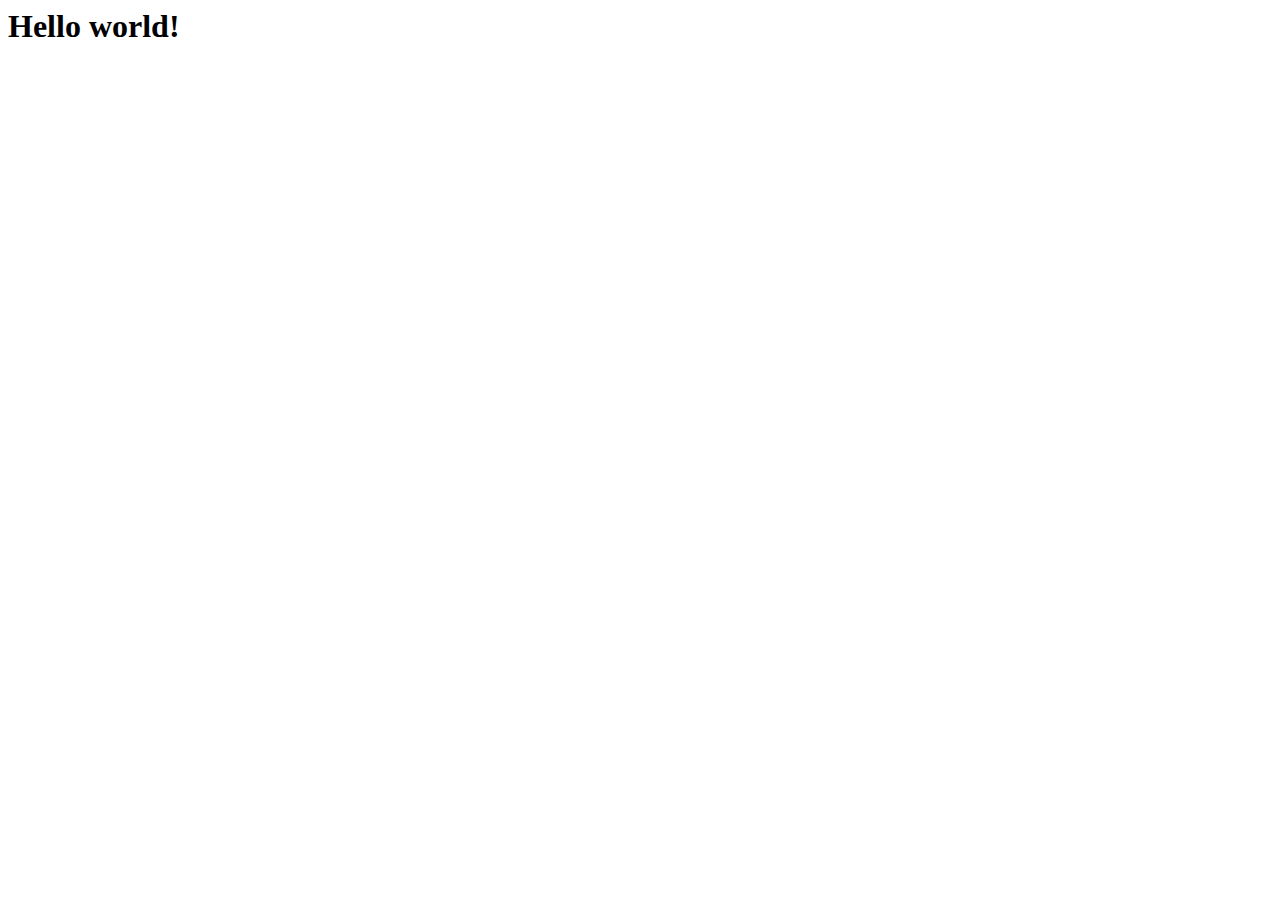
==== homeworks/TimurGeldiev/index.html @ e51f5f71 "TestCommit" ====
<html lang="en">
    <head>
        <meta charset="UTF-8">
        <meta name="viewport" content="width=device-width, initial-scale=1.0">
        <title>Document</title>
    </head>
    <body>
        <h1>Hello world!</h1>
    </body>        
</html>
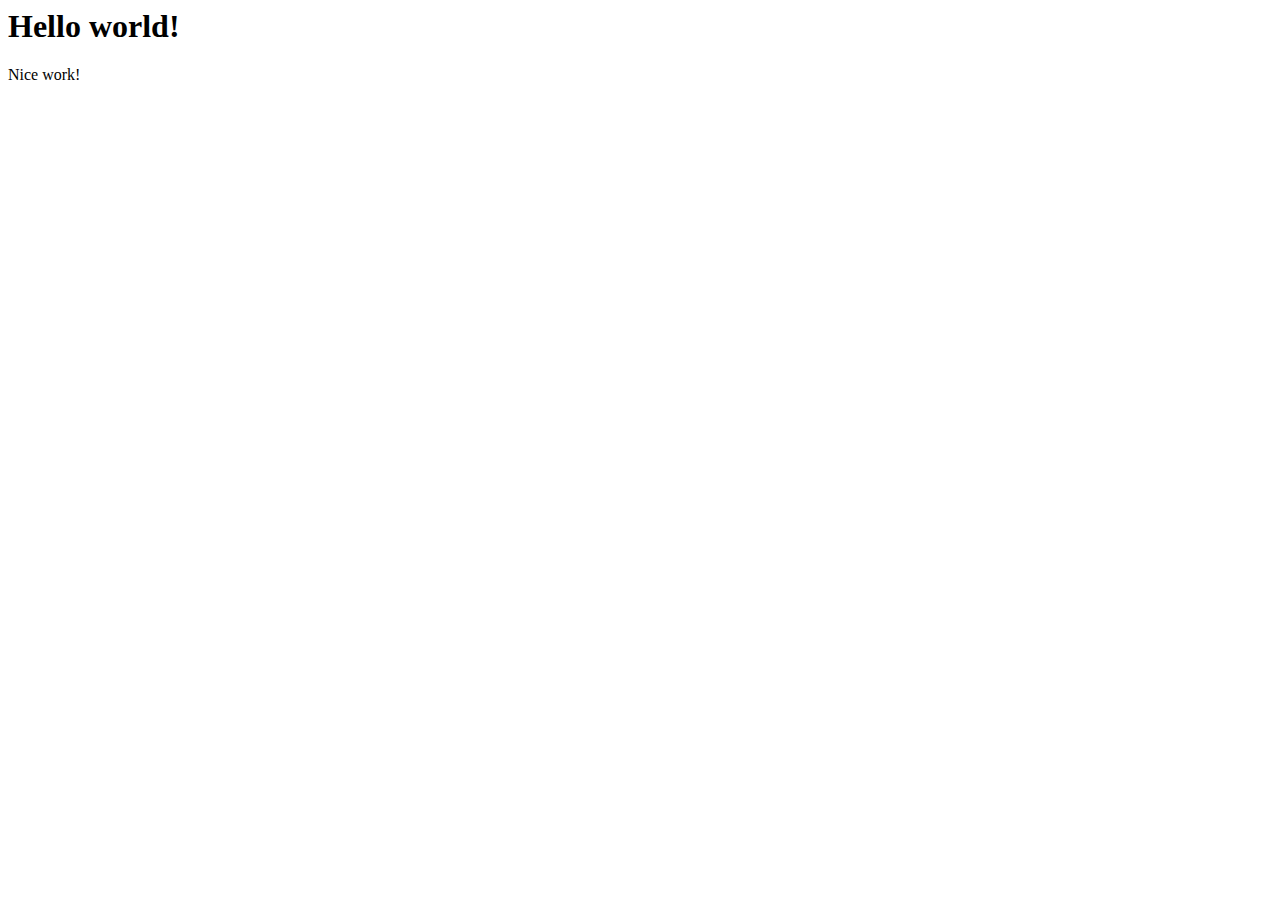
==== commit 99d01c71: "addtext" ====
--- a/homeworks/TimurGeldiev/index.html
+++ b/homeworks/TimurGeldiev/index.html
@@ -6,5 +6,6 @@
     </head>
     <body>
         <h1>Hello world!</h1>
+        <p>Nice work!</p>
     </body>        
 </html>